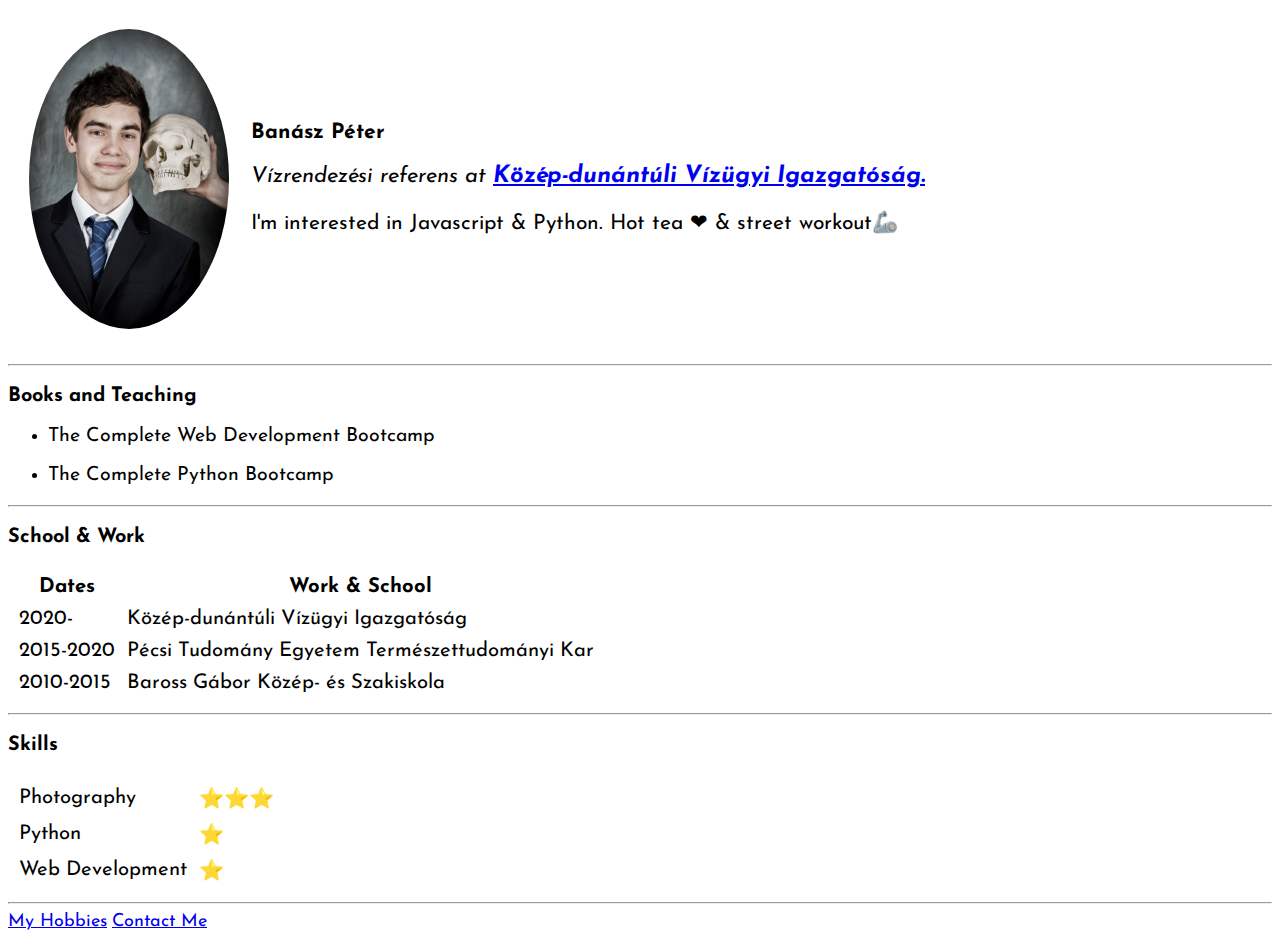
==== index.html @ 14fb9a04 "Add initial CV websites files" ====
<!DOCTYPE html>
<html lang="en">

<head>
    <meta charset="UTF-8">
    <meta http-equiv="X-UA-Compatible" content="IE=edge">
    <meta name="viewport" content="width=device-width, initial-scale=1.0">
    <title>Banasz' Peter personal site</title>
    <link rel="stylesheet" href="style.css">
    <link rel="preconnect" href="https://fonts.googleapis.com">
    <link rel="preconnect" href="https://fonts.gstatic.com" crossorigin>
    <link href="https://fonts.googleapis.com/css2?family=Josefin+Sans:ital,wght@0,400;0,500;1,300;1,400&display=swap"
        rel="stylesheet">
</head>

<body>
    <table cellspacing="20">
        <tr>
            <td><img src="/Images/2014.02..jpg" alt="Banasz Peter profil picture"></td>
            <td>
                <h1>Banász Péter</h1>
                
                <p><em> Vízrendezési referens at <strong><a href="http://www.kdtvizig.hu/"target="_blank">Közép-dunántúli Vízügyi Igazgatóság.</a></strong></em></p></li>
                <p>I'm interested in Javascript & Python. Hot tea ❤ & street workout🦾</p></td></tr>
                
        </tr>

    </table>
    <hr>

    <h3>Books and Teaching</h3>
    <ul>
    <li><p>The Complete Web Development Bootcamp</p></li>
    <li><p>The Complete Python Bootcamp</p></li>
    </ul>
    <hr>
    <h3>School & Work</h3>
    <table cellspacing="10">
        <tr>
            <th>Dates</th>
            <th>Work & School</th>
        </tr>
        <tr>
            <td>2020-</td>
            <td>Közép-dunántúli Vízügyi Igazgatóság</td>
        </tr>
        <tr>
            <td>2015-2020</td>
            <td>Pécsi Tudomány Egyetem Természettudományi Kar</td>
        </tr>

        <tr>
            <td>2010-2015</td>
            <td>Baross Gábor Közép- és Szakiskola</td>
        </tr>
    </table>
    <hr>
    <h3>Skills</h3>
    <table cellspacing="10">
        <tr>
            <td>Photography</td>
            <td>⭐⭐⭐</td>
        </tr>
        <tr>
            <td>Python</td>
            <td>⭐</td>
        </tr>
        <tr>
            <td>Web Development</td>
            <td>⭐</td>
        </tr>
    </table>
    <hr>
    <a href="/hobbies.html">My Hobbies</a>
    <a href="/contact.html">Contact Me</a>

</body>

</html>
---- style.css ----
* {
    font-family: 'Josefin Sans', sans-serif;
    font-size: 104%;
}
h3 {
    font-size: 115%;
}
img {
    width: 200px;
    border-radius: 50%;
}
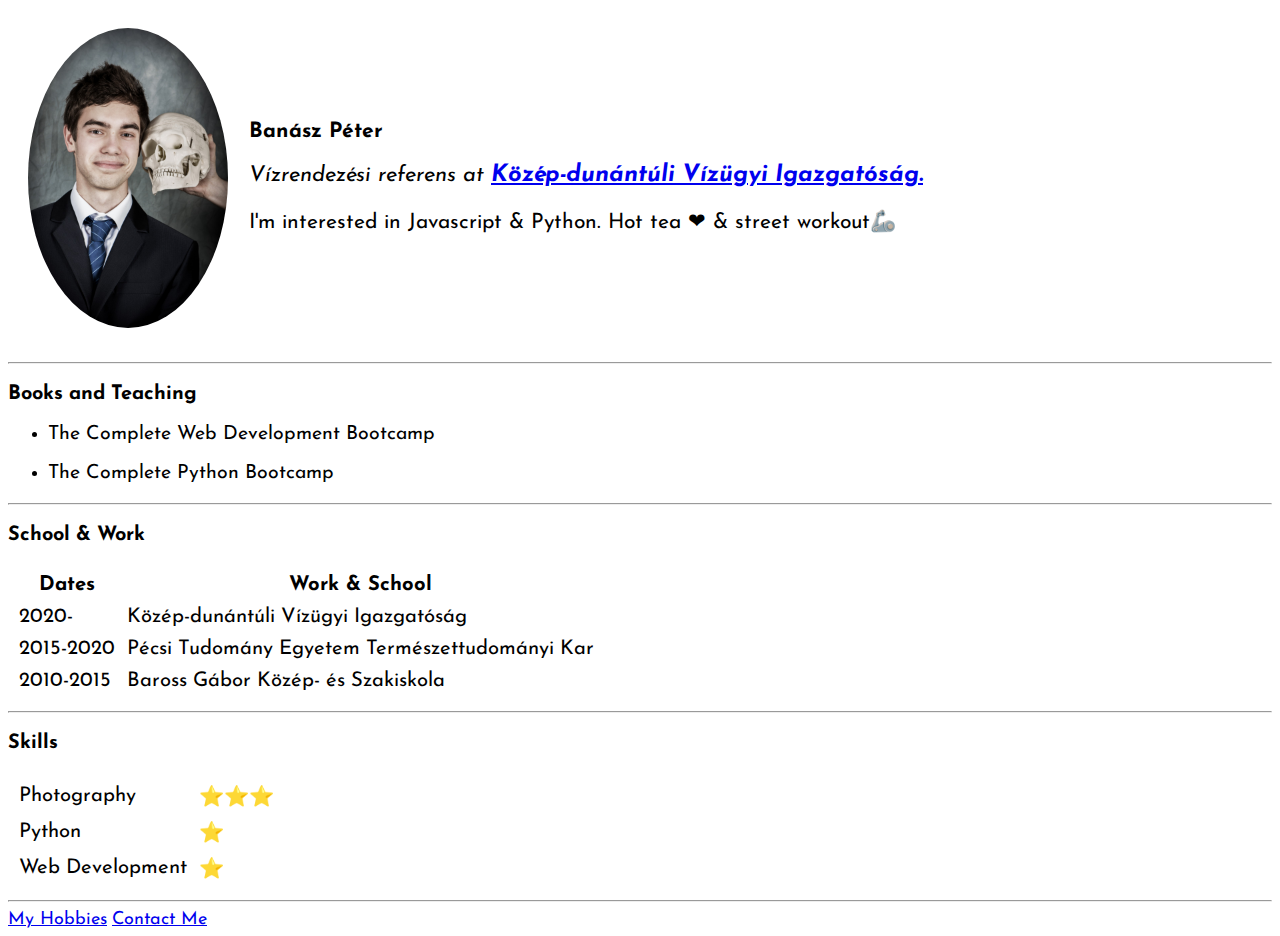
==== commit c38d34e7: "Update index.html" ====
--- a/index.html
+++ b/index.html
@@ -14,7 +14,7 @@
 </head>
 
 <body>
-    <table cellspacing="20">
+    <table cellspacing="19">
         <tr>
             <td><img src="/Images/2014.02..jpg" alt="Banasz Peter profil picture"></td>
             <td>
@@ -76,4 +76,4 @@
 
 </body>
 
-</html>+</html>
